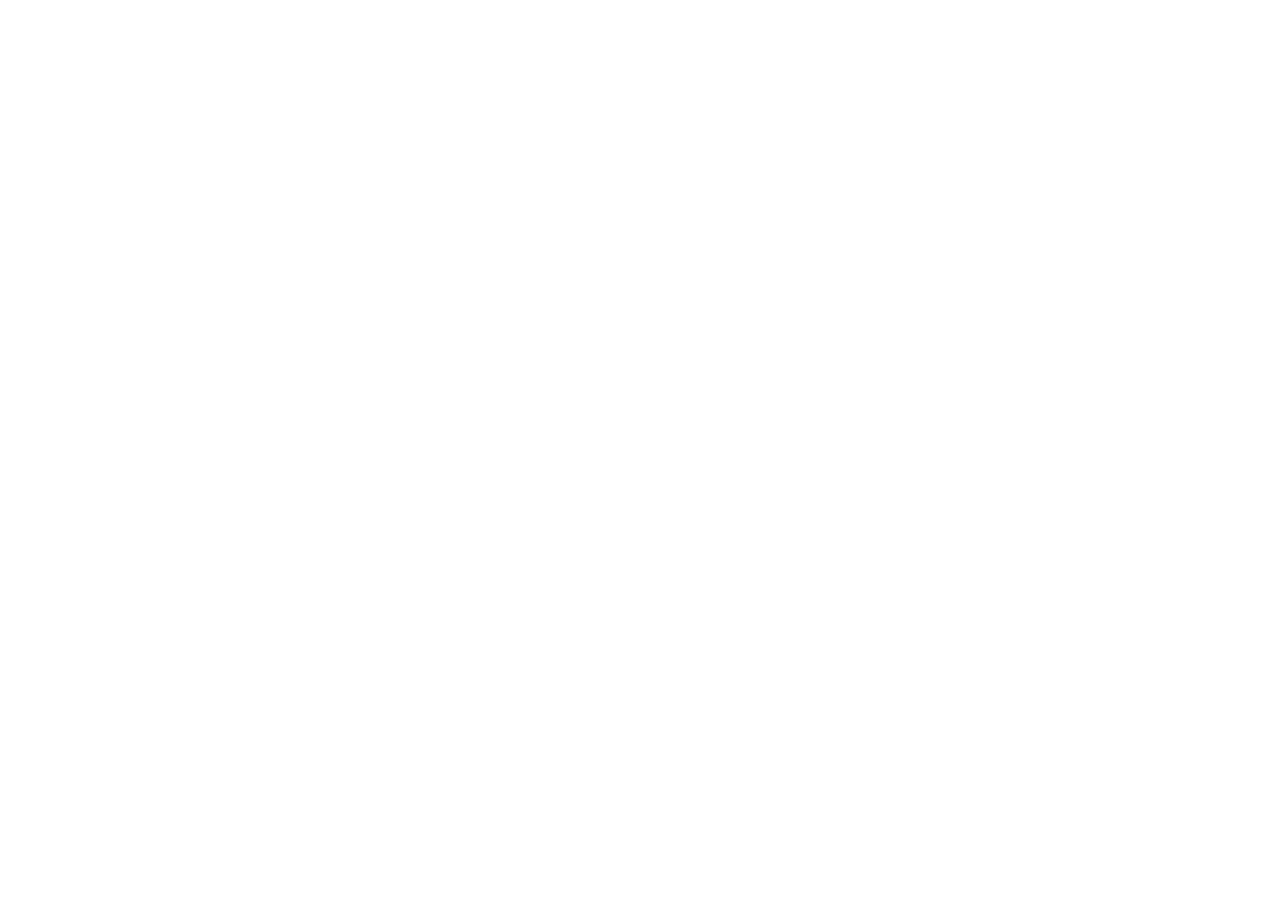
==== index.html @ 01886b13 "first" ====
<!DOCTYPE html>
<html lang="ko">
<head>
    <meta charset="UTF-8">
    <meta http-equiv="X-UA-Compatible" content="IE=edge">
    <meta name="viewport" content="width=device-width, initial-scale=1.0">
    <title>Document</title>
</head>
<body>
    <canvas id="canvas"></canvas>
    <script type="module" src="./js/index.js"></script>
</body>
</html>
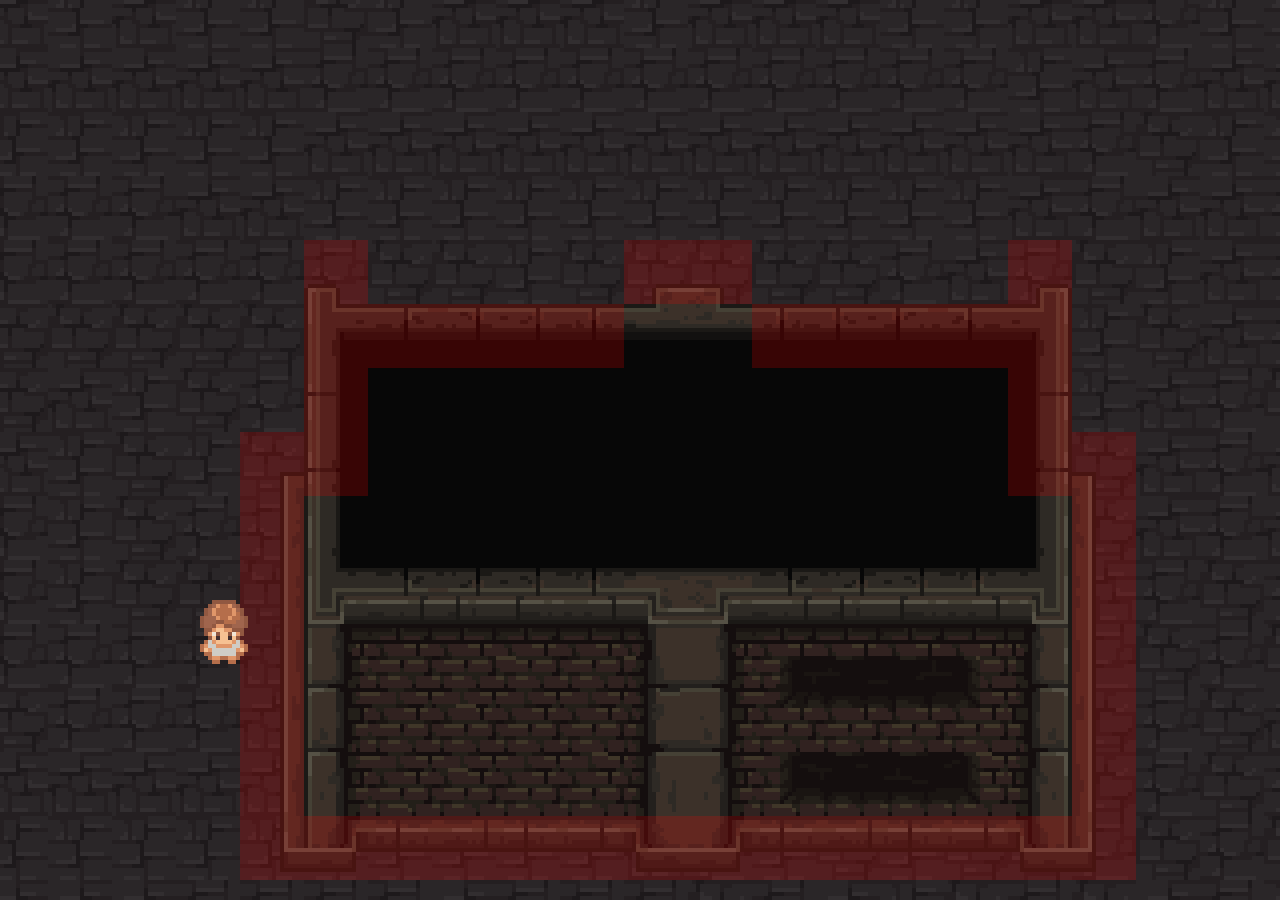
==== commit d71ce050: "update" ====
--- a/index.html
+++ b/index.html
@@ -5,9 +5,14 @@
     <meta http-equiv="X-UA-Compatible" content="IE=edge">
     <meta name="viewport" content="width=device-width, initial-scale=1.0">
     <title>Document</title>
+    <link rel="stylesheet" href="./css/style.css">
 </head>
 <body>
-    <canvas id="canvas"></canvas>
+    <div id="app">
+        <canvas id="canvas"></canvas>
+    </div>
+    <!-- index.js -->
+    <!-- <script src="./data/test.json"></script> -->
     <script type="module" src="./js/index.js"></script>
 </body>
 </html>--- a/css/style.css
+++ b/css/style.css
@@ -0,0 +1,13 @@
+* {
+    margin: 0;
+    padding: 0;
+    box-sizing: border-box;
+}
+
+#app {
+    height: 100vh;
+}
+
+#canvas {
+    display: block;
+}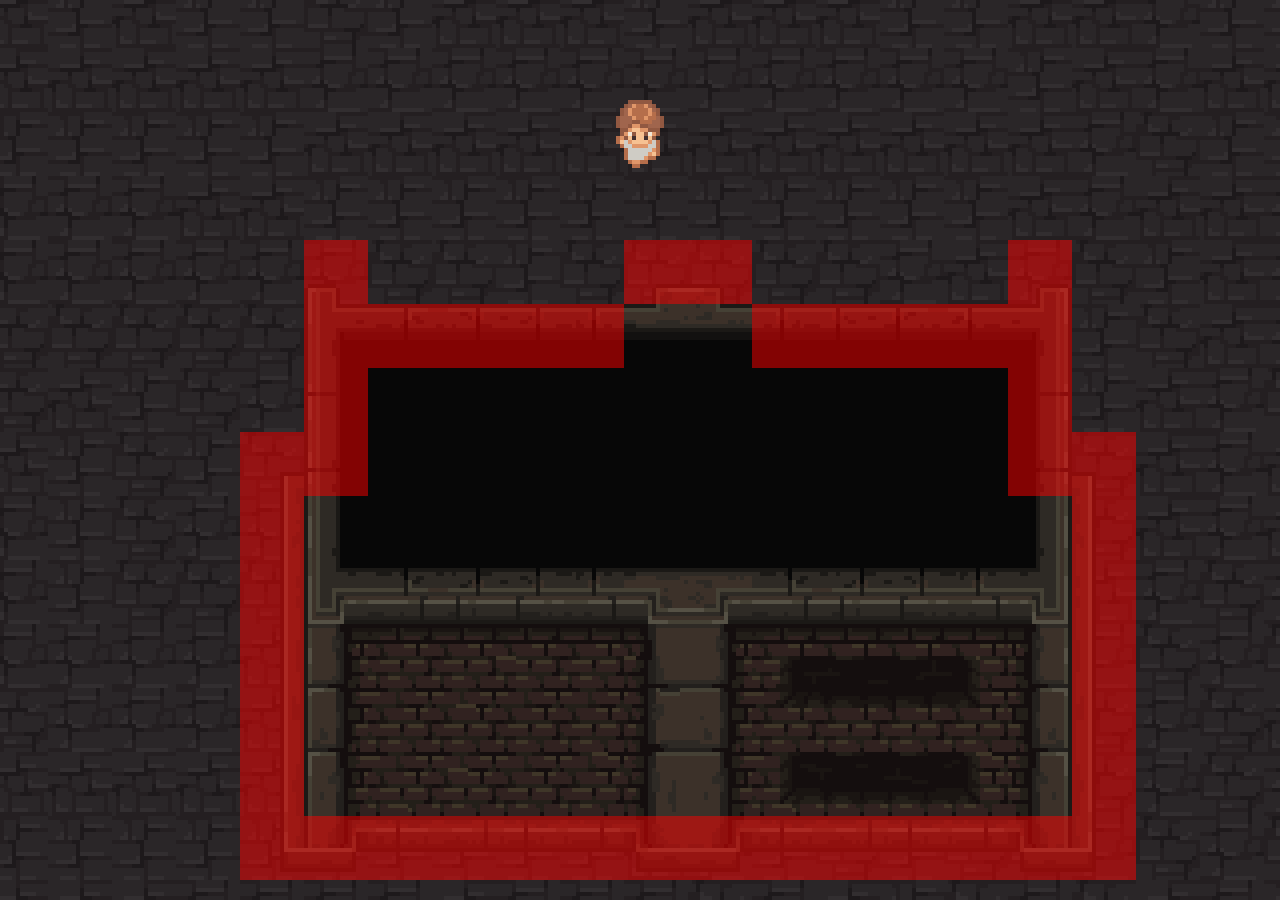
==== commit a589cfd2: "bug" ====
--- a/index.html
+++ b/index.html
@@ -14,5 +14,6 @@
     <!-- index.js -->
     <!-- <script src="./data/test.json"></script> -->
     <script type="module" src="./js/index.js"></script>
+    <script src="./js/core/websocket.js"></script>
 </body>
 </html>